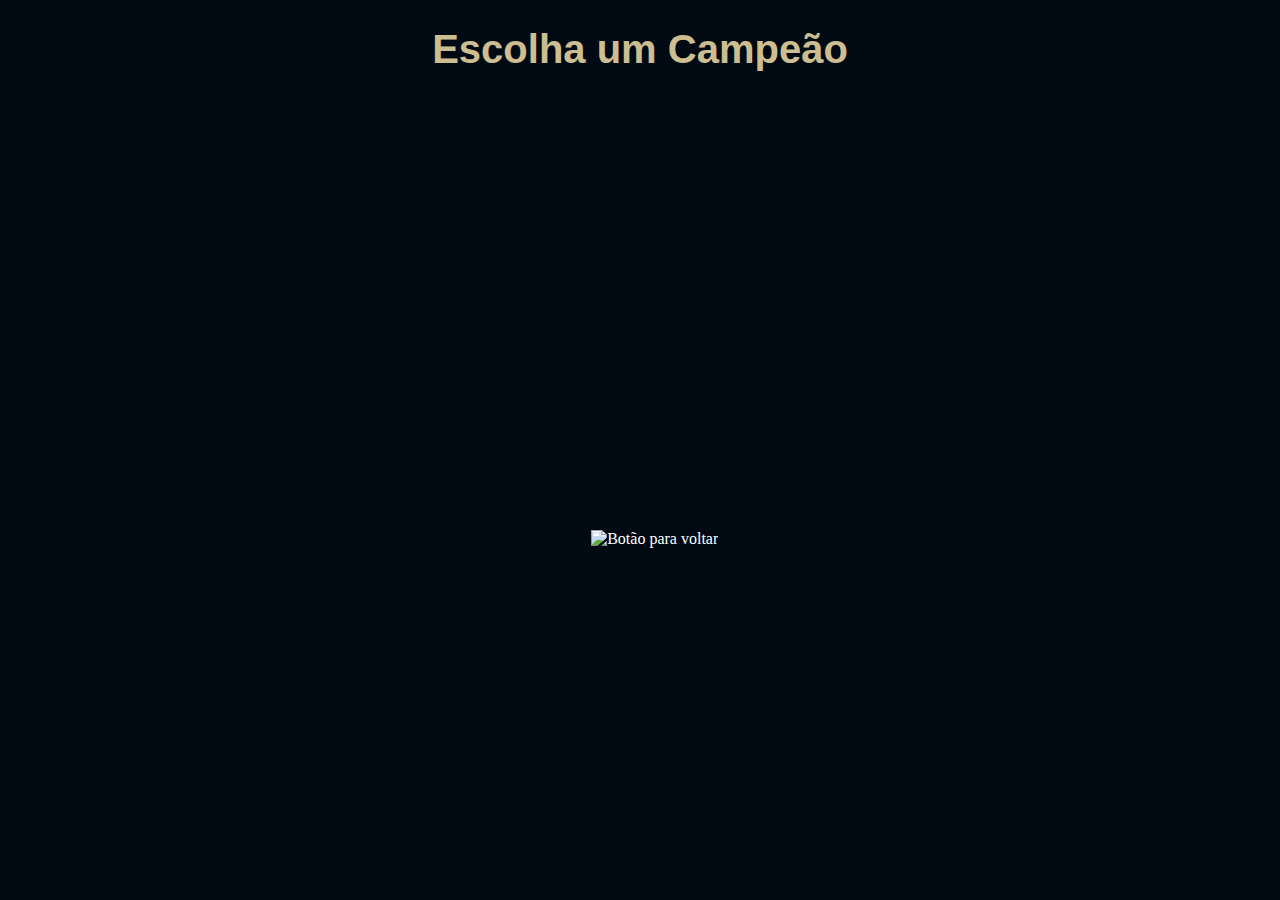
==== adc.html @ b37d5fe4 "Add files via upload" ====
<!DOCTYPE html>
<html lang="pt-br">
<head>
    <meta charset="UTF-8">
    <meta http-equiv="X-UA-Compatible" content="IE=edge">
    <meta name="viewport" content="width=device-width, initial-scale=1.0">
    <title>Document</title>
    <link rel="stylesheet" href="style.css">
    <style>
        .botao {
            left: 54%;
            top: 70%;
            margin-left: -100px;
            margin-top: -100px;
            position: absolute;
        }

        img {
            width: 50px;
            height: 50px;
        }
    </style>
</head>
<body>
    <h1>Escolha um Campeão</h1>
    <div class="botao"><a href="index.html" rel="prev" target="_self"><img src="img/back.png" alt="Botão para voltar"></a></div>
    
</body>
</html>
---- style.css ----
@charset "UTF-8";
@font-face {
    font-family: 'Mark';
    src: url('font/Mark-Pro.ttf') format("truetype");
    font-weight: normal;
    font-style: normal;
}

body {
    background-color: #010a13;
}


h1 {
    font-size: 2.5em;
    color: #cdbe91;
    text-align: center;
    font-family: Verdana, Geneva, Tahoma, sans-serif;
}

img {
    height: 100%;
    width: 100%;
}

a {
    color: #00000000;
    font-style: normal;
    color: #ffffff;
    text-decoration: none;
}

.assas {
    left: 8%;
    top: 35%;
    margin-left: -100px;
    margin-top: -100px;
    position: absolute;
    text-align: center;
    height: 250px;
    width: 250px;
    margin-top: 1%;
    font-family: 'Mark';
    text-align: center;
    color: #fffefb;
    font-size: 30px;
    font-weight: bolder;
}

.luta {
    left: 24%;
    top: 35%;
    margin-left: -100px;
    margin-top: -100px;
    position: absolute;
    text-align: center;
    height: 250px;
    width: 250px;
    margin-top: 1%;
    font-family: 'Mark';
    text-align: center;
    color: #c4ab60;
    font-size: 30px;
    font-weight: bolder;
}

.mago {
    left: 40%;
    top: 35%;
    margin-left: -100px;
    margin-top: -100px;
    position: absolute;
    text-align: center;
    height: 250px;
    width: 250px;
    margin-top: 1%;
    font-family: 'Mark';
    text-align: center;
    color: #c4ab60;
    font-size: 30px;
    font-weight: bolder;
}

.adc {
    left: 56%;
    top: 35%;
    margin-left: -100px;
    margin-top: -100px;
    position: absolute;
    text-align: center;
    height: 250px;
    width: 250px;
    margin-top: 1%;
    font-family: 'Mark';
    text-align: center;
    color: #c4ab60;
    font-size: 30px;
    font-weight: bolder;
}

.sup {
    left: 72%;
    top: 35%;
    margin-left: -100px;
    margin-top: -100px;
    position: absolute;
    text-align: center;
    height: 250px;
    width: 250px;
    margin-top: 1%;
    font-family: 'Mark';
    text-align: center;
    color: #c4ab60;
    font-size: 30px;
    font-weight: bolder;
}

.tank {
    left: 89%;
    top: 35%;
    margin-left: -100px;
    margin-top: -100px;
    position: absolute;
    text-align: center;
    height: 250px;
    width: 250px;
    margin-top: 1%;
    font-family: 'Mark';
    text-align: center;
    color: #c4ab60;
    font-size: 30px;
    font-weight: bolder;
}

.assas:hover {
    filter: invert(100%) drop-shadow(0px 0px 50px rgb(255, 0, 0));
    left: 8%;
    top: 34%;
    height: 260px;
    width: 260px;
    font-size: 0px;
}

.luta:hover {
    filter: invert(100%) drop-shadow(0px 0px 50px rgb(255, 123, 0));
    left: 24%;
    top: 34%;
    height: 260px;
    width: 260px;
    font-size: 0px;
}

.mago:hover {
    filter: invert(100%) drop-shadow(0px 0px 50px rgb(50, 4, 255));
    left: 40%;
    top: 34%;
    height: 260px;
    width: 260px;
    font-size: 0px;
}

.adc:hover {
    filter: invert(100%) drop-shadow(0px 0px 50px rgb(26, 151, 10));
    left: 56%;
    top: 34%;
    height: 260px;
    width: 260px;
    font-size: 0px;
}

.sup:hover {
    filter: invert(100%) drop-shadow(0px 0px 50px rgb(0, 255, 221));
    left: 72%;
    top: 34%;
    height: 260px;
    width: 260px;
    font-size: 0px;
}

.tank:hover {
    filter: invert(100%) drop-shadow(0px 0px 50px rgb(0, 140, 255));
    left: 89%;
    top: 34%;
    height: 260px;
    width: 260px;
    font-size: 0px;
}
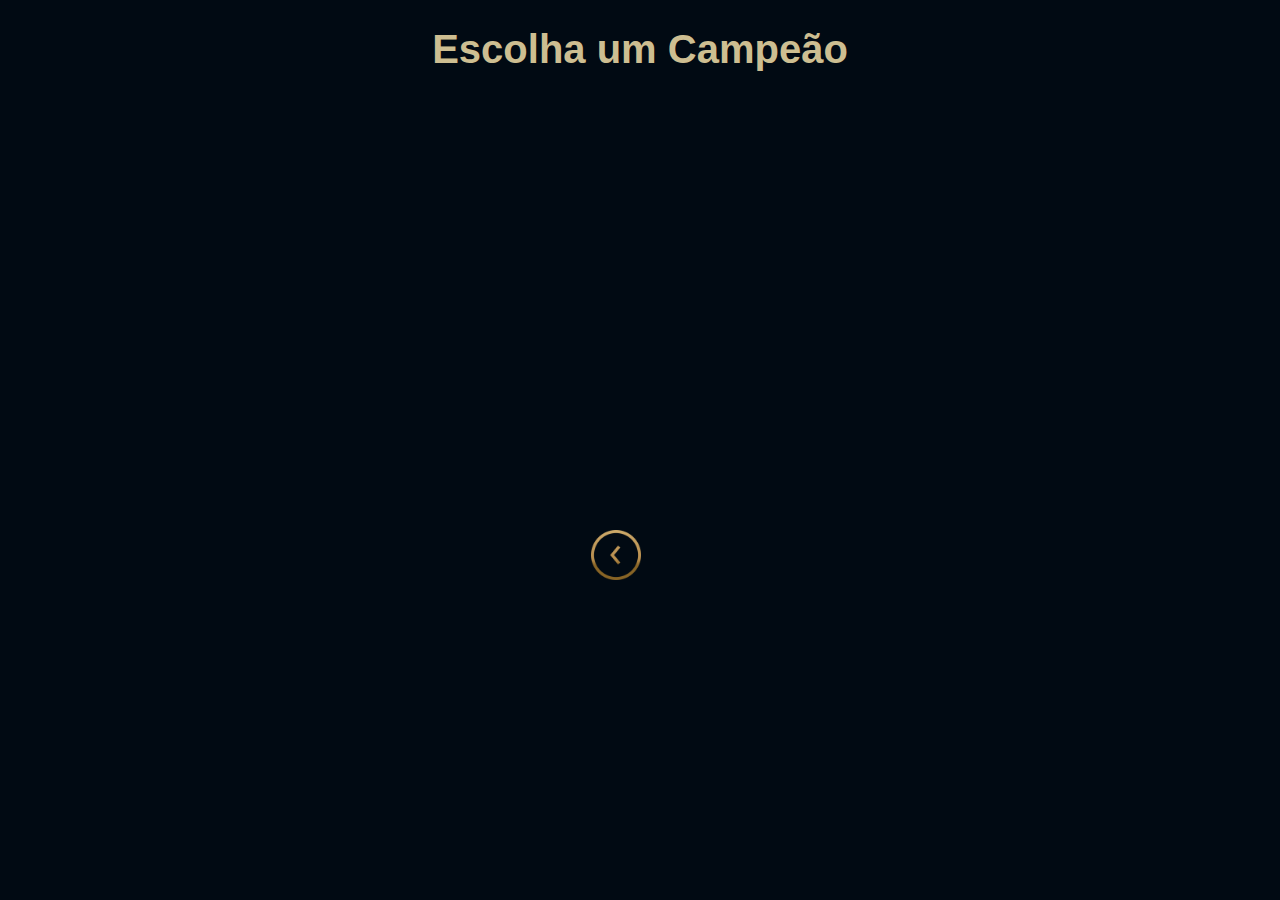
==== commit 8947365d: "Add files via upload" ====
--- a/adc.html
+++ b/adc.html
@@ -5,6 +5,7 @@
     <meta http-equiv="X-UA-Compatible" content="IE=edge">
     <meta name="viewport" content="width=device-width, initial-scale=1.0">
     <title>Document</title>
+    <link rel="shortcut icon" href="img/fav.png" type="image/x-icon">
     <link rel="stylesheet" href="style.css">
     <style>
         .botao {
